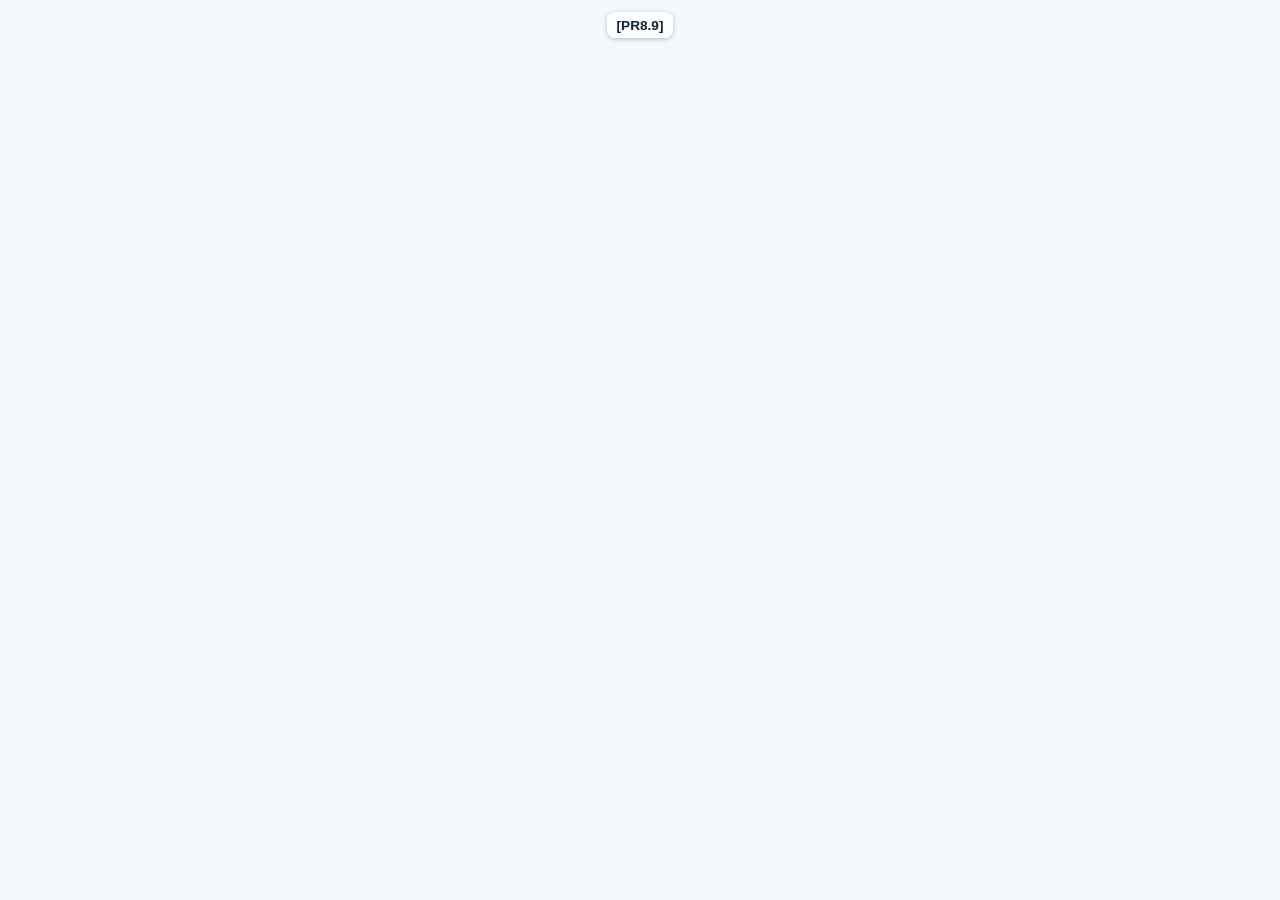
==== index.html @ 78b58506 "PR8.9 fix overlay sync arrow visibility style-switch line redraw" ====
<!doctype html>
<html lang="en">
  <head>
    <meta charset="UTF-8" />
    <meta name="viewport" content="width=device-width, initial-scale=1.0, viewport-fit=cover" />
    <title>WebGPS Telemetry Map</title>
    <link
      rel="stylesheet"
      href="https://unpkg.com/maplibre-gl@5.3.0/dist/maplibre-gl.css"
      crossorigin=""
    />
    <link rel="stylesheet" href="styles.css" />
  </head>
  <body>
    <main id="app-shell" aria-label="Map screen">
      <div id="version-badge" aria-label="Version badge">[PR8.9]</div>
      <div id="map" aria-label="Map view"></div>
    </main>

    <script src="https://unpkg.com/maplibre-gl@5.3.0/dist/maplibre-gl.js" crossorigin=""></script>
    <script src="js/heading.js"></script>
    <script src="app.js"></script>
  </body>
</html>
---- styles.css ----
html,
body {
  margin: 0;
  padding: 0;
  width: 100%;
  height: 100%;
  font-family: Arial, sans-serif;
}

#app-shell {
  position: relative;
  width: 100%;
  height: 100dvh;
  min-height: 100vh;
  overflow: hidden;
  background: #f4f7fb;
}

#map {
  width: 100%;
  height: 100%;
}

#version-badge {
  position: absolute;
  top: 0.75rem;
  left: 50%;
  transform: translateX(-50%);
  z-index: 1000;
  background: rgba(255, 255, 255, 0.95);
  border-radius: 0.5rem;
  padding: 0.35rem 0.6rem;
  font-size: 0.85rem;
  font-weight: 700;
  color: #123;
  box-shadow: 0 1px 4px rgba(0, 0, 0, 0.25);
}

.map-overlay-container {
  position: absolute;
  inset: 0;
  pointer-events: none;
  z-index: 700;
}

.map-overlay-pill {
  position: absolute;
  display: inline-flex;
  flex-direction: column;
  align-items: center;
  justify-content: center;
  box-sizing: border-box;
  border: 0;
  color: #1d4ed8;
  font-size: 0.82rem;
  font-weight: 600;
  line-height: 1.15;
  white-space: nowrap;
  background: rgba(255, 255, 255, 0.82);
  border-radius: 0.7rem;
  padding: 0.35rem 0.55rem;
  transform: translate(-50%, -50%);
  box-shadow: 0 2px 7px rgba(17, 24, 39, 0.18);
  z-index: 730;
}

.map-overlay-pill-distance {
  font-size: 0.84rem;
  color: #0f2a66;
  text-align: center;
}

.map-overlay-pill-bearing {
  font-size: 0.76rem;
  color: #1f3f89;
  text-align: center;
}

.map-overlay-direction-arrow {
  position: absolute;
  transform: translate(-50%, -50%);
  color: #1d4ed8;
  font-size: 1.35rem;
  font-weight: 700;
  line-height: 1;
  text-shadow: 0 0 5px rgba(255, 255, 255, 0.9);
  z-index: 720;
  pointer-events: none;
}

.maplibregl-ctrl-bottom-left .maplibregl-ctrl {
  margin-left: 10px;
  margin-bottom: 60px;
}

.maplibregl-ctrl-scale {
  font-size: 1.5em;
  display: inline-flex;
  align-items: center;
  gap: 0.1rem;
}

.gm-zoom-readout {
  font-size: 0.62em;
  color: #2a3b56;
  font-weight: 600;
}

.gm-map-controls {
  position: absolute;
  top: 1rem;
  right: 0.85rem;
  z-index: 900;
  display: flex;
  flex-direction: column;
  align-items: flex-end;
  pointer-events: none;
}

.gm-ios-control-stack,
.gm-ios-location-wrap,
.gm-ios-north-indicator-wrap {
  border: 0;
  box-shadow: none;
  background: transparent;
  pointer-events: auto;
}

.gm-ios-control-stack {
  position: relative;
}

.gm-ios-location-wrap {
  margin-top: 0.5rem;
}

.gm-ios-north-indicator-wrap {
  margin-top: 0.45rem;
  margin-right: 0.3rem;
}

.gm-ios-control-button {
  width: 2.75rem;
  height: 2.75rem;
  border: 0;
  border-radius: 999px;
  background: rgba(255, 255, 255, 0.98);
  display: inline-flex;
  align-items: center;
  justify-content: center;
  box-shadow: 0 2px 8px rgba(0, 0, 0, 0.24);
  cursor: pointer;
}

.gm-ios-control-button:focus-visible {
  outline: 2px solid #1a73e8;
  outline-offset: 2px;
}

.gm-ios-icon {
  display: inline-block;
  position: relative;
}

.gm-ios-icon-layers {
  width: 1.1rem;
  height: 1rem;
}

.gm-ios-icon-layers::before,
.gm-ios-icon-layers::after,
.gm-ios-icon-layers {
  border: 2px solid #2b2b2b;
  border-radius: 2px;
  transform: rotate(45deg);
}

.gm-ios-icon-layers::before,
.gm-ios-icon-layers::after {
  content: '';
  position: absolute;
  width: 0.75rem;
  height: 0.75rem;
  left: 0.1rem;
  background: #fff;
}

.gm-ios-icon-layers::before {
  top: 0.06rem;
}

.gm-ios-icon-layers::after {
  top: 0.28rem;
}

.gm-ios-icon-location {
  width: 1.35rem;
  height: 1.35rem;
  transform: rotate(45deg);
  border-radius: 0.1rem 0.75rem 0.75rem 0.75rem;
  background: #1a73e8;
  box-shadow: inset 0 0 0 1px rgba(0, 0, 0, 0.12);
}

.gm-ios-icon-location::after {
  content: '';
  position: absolute;
  left: 50%;
  top: 50%;
  width: 0.46rem;
  height: 0.46rem;
  transform: translate(-50%, -50%);
  border-radius: 999px;
  background: #fff;
}

.gm-ios-location-button.is-compass-follow .gm-ios-icon-location {
  width: 1.2rem;
  height: 1.2rem;
  border-radius: 999px;
  transform: rotate(45deg);
  background: conic-gradient(from 180deg, #1a73e8 0deg 180deg, #d2e3fc 180deg 360deg);
  box-shadow: inset 0 0 0 1px rgba(0, 0, 0, 0.18);
}

.gm-ios-location-button.is-compass-follow .gm-ios-icon-location::after {
  width: 0.34rem;
  height: 0.34rem;
  background: #fff;
}

.gm-ios-layers-chooser {
  position: absolute;
  right: 3.2rem;
  top: 0;
  background: rgba(255, 255, 255, 0.98);
  border-radius: 0.75rem;
  box-shadow: 0 8px 24px rgba(0, 0, 0, 0.22);
  display: flex;
  flex-direction: column;
  min-width: 7.5rem;
  overflow: hidden;
  z-index: 1200;
}

.gm-ios-layers-chooser[hidden] {
  display: none !important;
}

.gm-ios-layers-option {
  border: 0;
  border-bottom: 1px solid rgba(0, 0, 0, 0.08);
  background: transparent;
  padding: 0.65rem 0.8rem;
  text-align: left;
  font-size: 0.9rem;
  cursor: pointer;
}

.gm-ios-layers-option:last-child {
  border-bottom: 0;
}

.gm-ios-layers-option:hover {
  background: rgba(26, 115, 232, 0.08);
}

.gm-ios-north-indicator {
  width: 1.8rem;
  height: 1.8rem;
  border-radius: 999px;
  background: rgba(255, 255, 255, 0.98);
  display: inline-flex;
  align-items: center;
  justify-content: center;
  box-shadow: 0 2px 8px rgba(0, 0, 0, 0.22);
  transform-origin: center center;
}

.gm-ios-icon-north {
  width: 0.9rem;
  height: 0.9rem;
  border-radius: 999px;
  background: linear-gradient(140deg, #ffffff 0 50%, #1a73e8 50% 100%);
  box-shadow: inset 0 0 0 1px rgba(0, 0, 0, 0.2);
}

.gm-ios-icon-north::before {
  content: '';
  position: absolute;
  left: 50%;
  top: 50%;
  width: 0.26rem;
  height: 0.26rem;
  transform: translate(-50%, -50%) rotate(45deg);
  background: #fff;
  border-radius: 0.05rem;
}

.gm-marker {
  width: 16px;
  height: 16px;
}

.gm-marker-device {
  background: #1a73e8;
  border-radius: 50%;
  box-shadow: 0 0 0 2px #fff;
}

.gm-marker-aircraft {
  width: 14px;
  height: 14px;
  border-radius: 50%;
  background: #e53935;
  border: 2px solid #c62828;
}
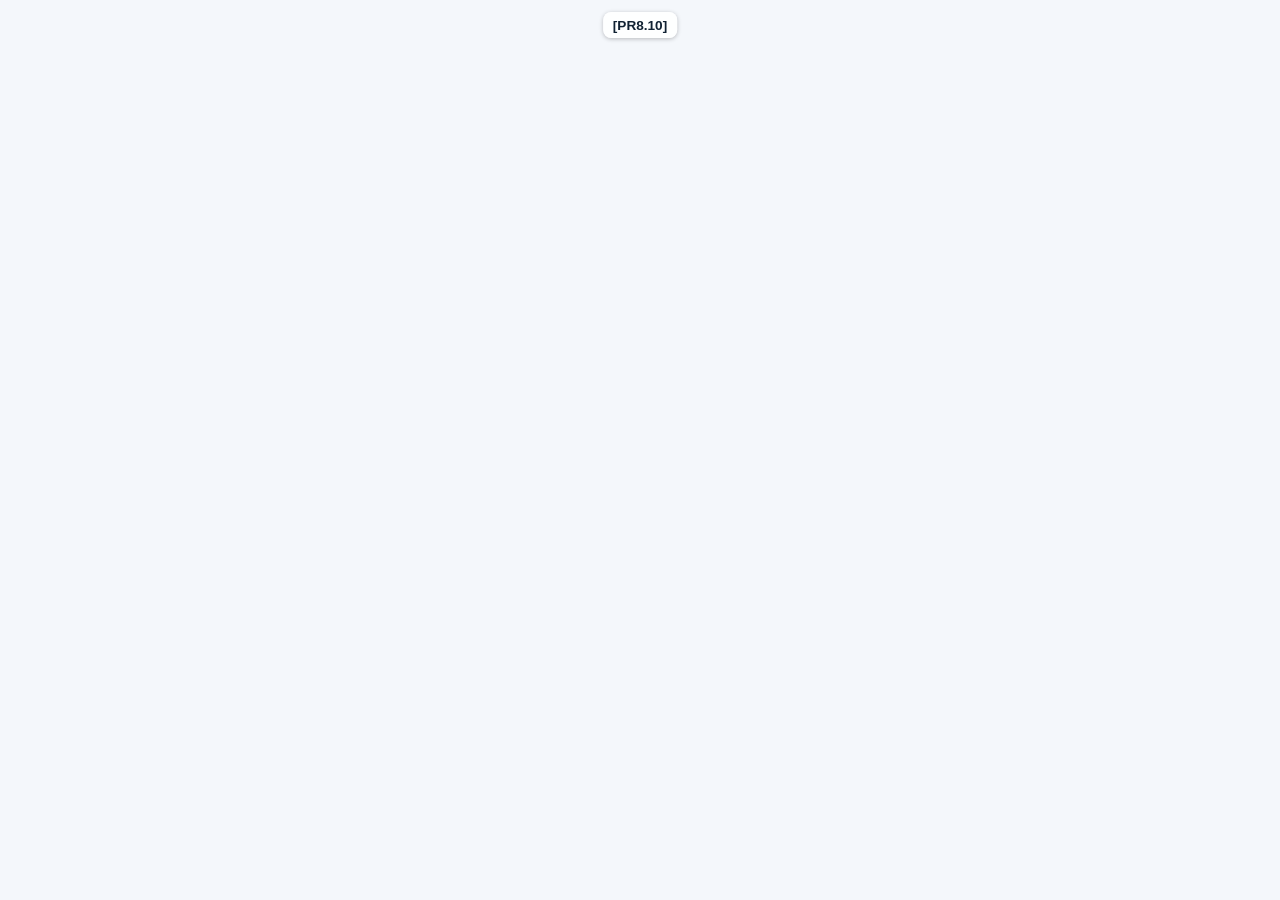
==== commit c094bc82: "PR8.10 fix style-switch line lifecycle arrow placement and zoom cap" ====
--- a/index.html
+++ b/index.html
@@ -13,7 +13,7 @@
   </head>
   <body>
     <main id="app-shell" aria-label="Map screen">
-      <div id="version-badge" aria-label="Version badge">[PR8.9]</div>
+      <div id="version-badge" aria-label="Version badge">[PR8.10]</div>
       <div id="map" aria-label="Map view"></div>
     </main>
 
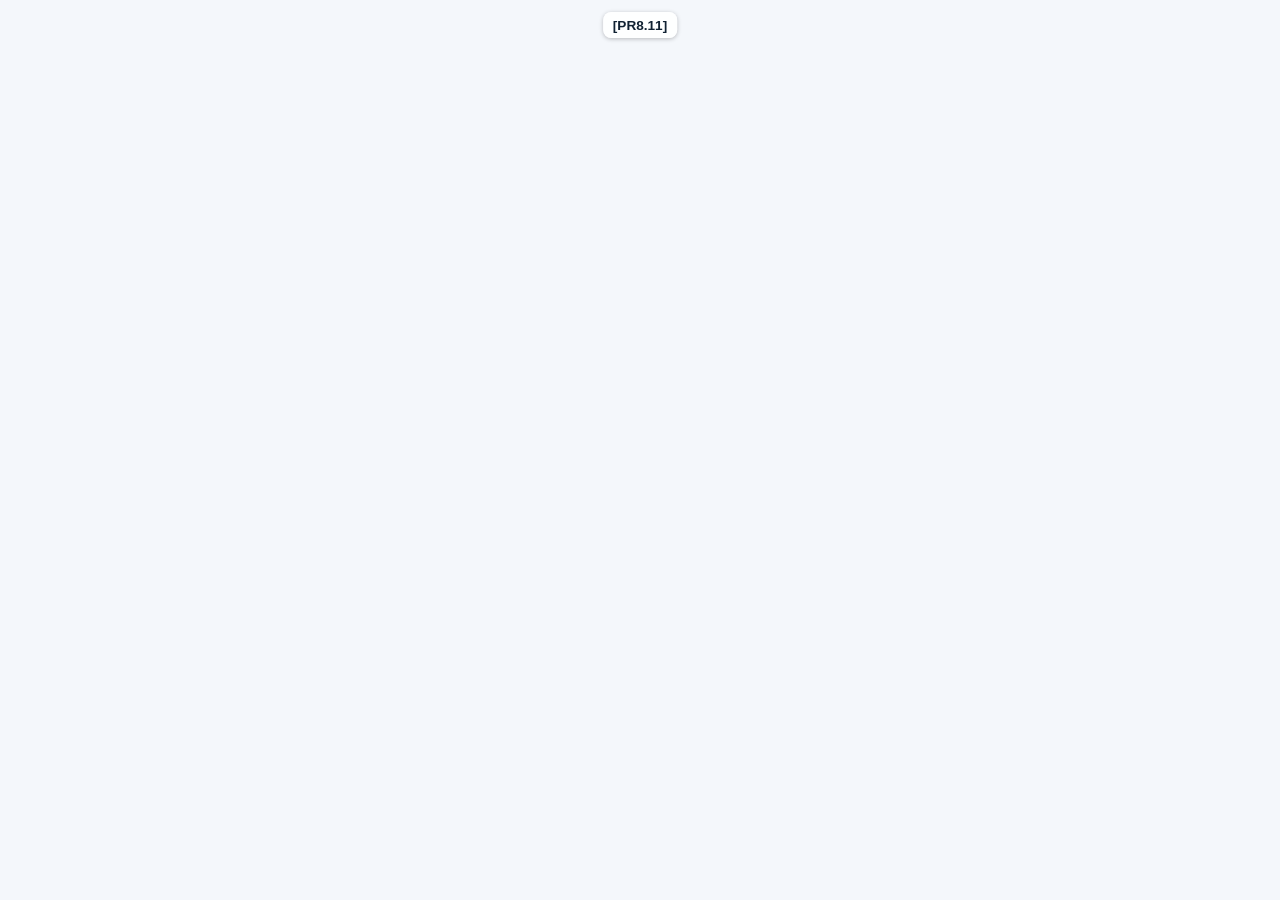
==== commit 16dfcf98: "PR8.11 set aircraft line/arrow red and increase arrow offset" ====
--- a/index.html
+++ b/index.html
@@ -13,7 +13,7 @@
   </head>
   <body>
     <main id="app-shell" aria-label="Map screen">
-      <div id="version-badge" aria-label="Version badge">[PR8.10]</div>
+      <div id="version-badge" aria-label="Version badge">[PR8.11]</div>
       <div id="map" aria-label="Map view"></div>
     </main>
 
--- a/styles.css
+++ b/styles.css
@@ -79,7 +79,7 @@
 .map-overlay-direction-arrow {
   position: absolute;
   transform: translate(-50%, -50%);
-  color: #1d4ed8;
+  color: #d32f2f;
   font-size: 1.35rem;
   font-weight: 700;
   line-height: 1;
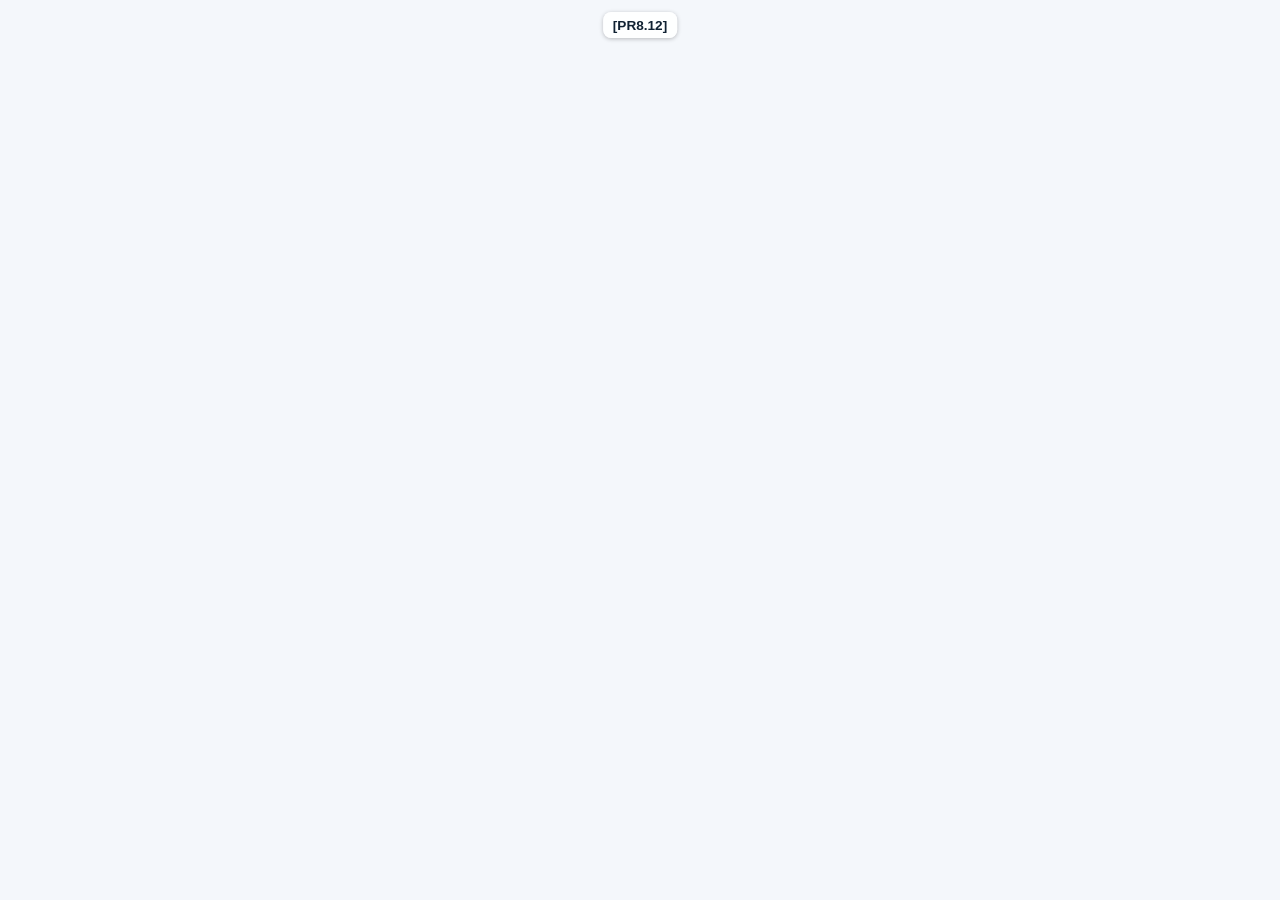
==== commit 6a81f59b: "PR8.12 move arrow outside overlay pill using size-based offset" ====
--- a/index.html
+++ b/index.html
@@ -13,7 +13,7 @@
   </head>
   <body>
     <main id="app-shell" aria-label="Map screen">
-      <div id="version-badge" aria-label="Version badge">[PR8.11]</div>
+      <div id="version-badge" aria-label="Version badge">[PR8.12]</div>
       <div id="map" aria-label="Map view"></div>
     </main>
 
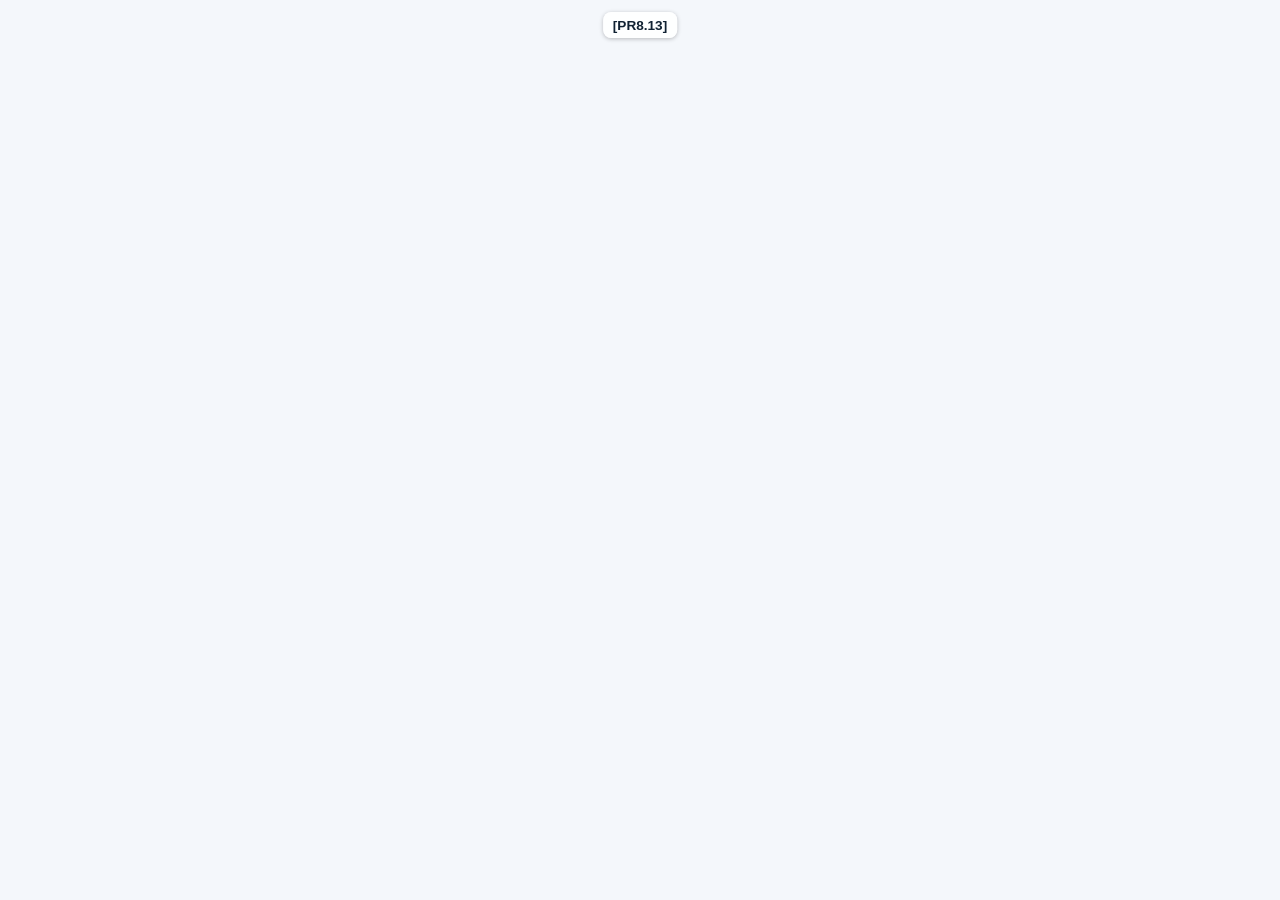
==== commit e590053b: "PR8.13 replace control icons and fix bottom-right stack slots" ====
--- a/index.html
+++ b/index.html
@@ -13,7 +13,7 @@
   </head>
   <body>
     <main id="app-shell" aria-label="Map screen">
-      <div id="version-badge" aria-label="Version badge">[PR8.12]</div>
+      <div id="version-badge" aria-label="Version badge">[PR8.13]</div>
       <div id="map" aria-label="Map view"></div>
     </main>
 
--- a/styles.css
+++ b/styles.css
@@ -107,13 +107,14 @@
 }
 
 .gm-map-controls {
-  position: absolute;
-  top: 1rem;
-  right: 0.85rem;
+  position: fixed;
+  right: calc(16px + env(safe-area-inset-right, 0px));
+  bottom: calc(28px + env(safe-area-inset-bottom, 0px));
   z-index: 900;
   display: flex;
   flex-direction: column;
   align-items: flex-end;
+  gap: 12px;
   pointer-events: none;
 }
 
@@ -124,24 +125,33 @@
   box-shadow: none;
   background: transparent;
   pointer-events: auto;
+  width: 56px;
+  height: 56px;
+  display: flex;
+  align-items: center;
+  justify-content: center;
 }
 
 .gm-ios-control-stack {
   position: relative;
+  order: 1;
 }
 
 .gm-ios-location-wrap {
-  margin-top: 0.5rem;
+  order: 3;
 }
 
 .gm-ios-north-indicator-wrap {
-  margin-top: 0.45rem;
-  margin-right: 0.3rem;
+  order: 2;
+}
+
+.gm-ios-north-indicator-wrap.is-hidden .gm-ios-north-indicator {
+  visibility: hidden;
 }
 
 .gm-ios-control-button {
-  width: 2.75rem;
-  height: 2.75rem;
+  width: 56px;
+  height: 56px;
   border: 0;
   border-radius: 999px;
   background: rgba(255, 255, 255, 0.98);
@@ -150,6 +160,25 @@
   justify-content: center;
   box-shadow: 0 2px 8px rgba(0, 0, 0, 0.24);
   cursor: pointer;
+}
+
+.gm-ios-north-indicator {
+  width: 56px;
+  height: 56px;
+  border-radius: 999px;
+  background: rgba(255, 255, 255, 0.98);
+  display: inline-flex;
+  align-items: center;
+  justify-content: center;
+  box-shadow: 0 2px 8px rgba(0, 0, 0, 0.22);
+  transform-origin: center center;
+}
+
+.gm-control-icon-image {
+  width: 28px;
+  height: 28px;
+  object-fit: contain;
+  pointer-events: none;
 }
 
 .gm-ios-control-button:focus-visible {
@@ -157,81 +186,9 @@
   outline-offset: 2px;
 }
 
-.gm-ios-icon {
-  display: inline-block;
-  position: relative;
-}
-
-.gm-ios-icon-layers {
-  width: 1.1rem;
-  height: 1rem;
-}
-
-.gm-ios-icon-layers::before,
-.gm-ios-icon-layers::after,
-.gm-ios-icon-layers {
-  border: 2px solid #2b2b2b;
-  border-radius: 2px;
-  transform: rotate(45deg);
-}
-
-.gm-ios-icon-layers::before,
-.gm-ios-icon-layers::after {
-  content: '';
-  position: absolute;
-  width: 0.75rem;
-  height: 0.75rem;
-  left: 0.1rem;
-  background: #fff;
-}
-
-.gm-ios-icon-layers::before {
-  top: 0.06rem;
-}
-
-.gm-ios-icon-layers::after {
-  top: 0.28rem;
-}
-
-.gm-ios-icon-location {
-  width: 1.35rem;
-  height: 1.35rem;
-  transform: rotate(45deg);
-  border-radius: 0.1rem 0.75rem 0.75rem 0.75rem;
-  background: #1a73e8;
-  box-shadow: inset 0 0 0 1px rgba(0, 0, 0, 0.12);
-}
-
-.gm-ios-icon-location::after {
-  content: '';
-  position: absolute;
-  left: 50%;
-  top: 50%;
-  width: 0.46rem;
-  height: 0.46rem;
-  transform: translate(-50%, -50%);
-  border-radius: 999px;
-  background: #fff;
-}
-
-.gm-ios-location-button.is-compass-follow .gm-ios-icon-location {
-  width: 1.2rem;
-  height: 1.2rem;
-  border-radius: 999px;
-  transform: rotate(45deg);
-  background: conic-gradient(from 180deg, #1a73e8 0deg 180deg, #d2e3fc 180deg 360deg);
-  box-shadow: inset 0 0 0 1px rgba(0, 0, 0, 0.18);
-}
-
-.gm-ios-location-button.is-compass-follow .gm-ios-icon-location::after {
-  width: 0.34rem;
-  height: 0.34rem;
-  background: #fff;
-}
-
 .gm-ios-layers-chooser {
   position: absolute;
-  right: 3.2rem;
+  right: 62px;
   top: 0;
   background: rgba(255, 255, 255, 0.98);
   border-radius: 0.75rem;
@@ -265,37 +222,6 @@
   background: rgba(26, 115, 232, 0.08);
 }
 
-.gm-ios-north-indicator {
-  width: 1.8rem;
-  height: 1.8rem;
-  border-radius: 999px;
-  background: rgba(255, 255, 255, 0.98);
-  display: inline-flex;
-  align-items: center;
-  justify-content: center;
-  box-shadow: 0 2px 8px rgba(0, 0, 0, 0.22);
-  transform-origin: center center;
-}
-
-.gm-ios-icon-north {
-  width: 0.9rem;
-  height: 0.9rem;
-  border-radius: 999px;
-  background: linear-gradient(140deg, #ffffff 0 50%, #1a73e8 50% 100%);
-  box-shadow: inset 0 0 0 1px rgba(0, 0, 0, 0.2);
-}
-
-.gm-ios-icon-north::before {
-  content: '';
-  position: absolute;
-  left: 50%;
-  top: 50%;
-  width: 0.26rem;
-  height: 0.26rem;
-  transform: translate(-50%, -50%) rotate(45deg);
-  background: #fff;
-  border-radius: 0.05rem;
-}
 
 .gm-marker {
   width: 16px;
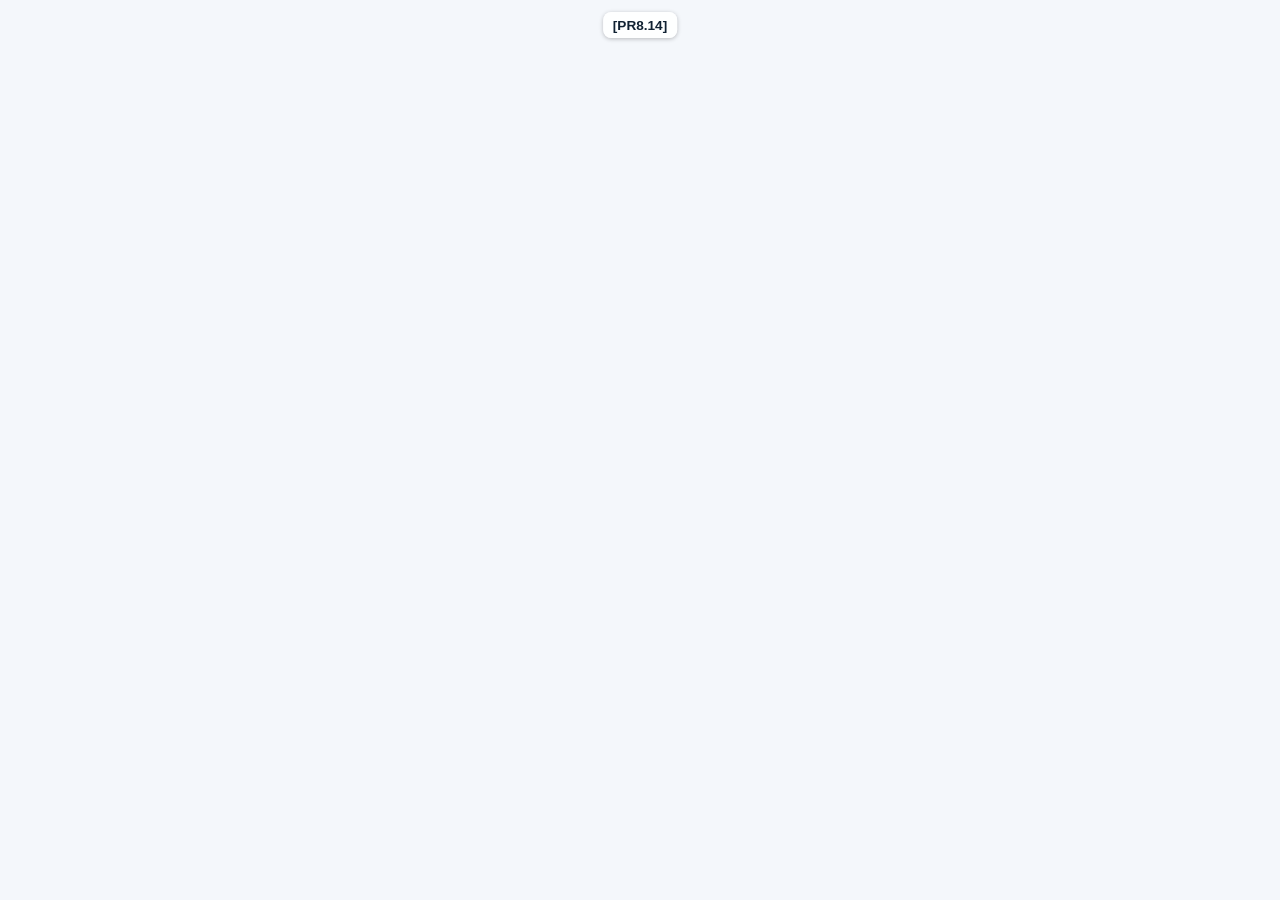
==== commit a3455cb6: "PR8.14 enlarge control icons show north always and disable page zoom" ====
--- a/index.html
+++ b/index.html
@@ -2,7 +2,10 @@
 <html lang="en">
   <head>
     <meta charset="UTF-8" />
-    <meta name="viewport" content="width=device-width, initial-scale=1.0, viewport-fit=cover" />
+    <meta
+      name="viewport"
+      content="width=device-width, initial-scale=1.0, viewport-fit=cover, maximum-scale=1, user-scalable=no"
+    />
     <title>WebGPS Telemetry Map</title>
     <link
       rel="stylesheet"
@@ -13,7 +16,7 @@
   </head>
   <body>
     <main id="app-shell" aria-label="Map screen">
-      <div id="version-badge" aria-label="Version badge">[PR8.13]</div>
+      <div id="version-badge" aria-label="Version badge">[PR8.14]</div>
       <div id="map" aria-label="Map view"></div>
     </main>
 
--- a/styles.css
+++ b/styles.css
@@ -5,6 +5,8 @@
   width: 100%;
   height: 100%;
   font-family: Arial, sans-serif;
+  touch-action: manipulation;
+  overscroll-behavior: none;
 }
 
 #app-shell {
@@ -175,9 +177,23 @@
 }
 
 .gm-control-icon-image {
-  width: 28px;
-  height: 28px;
+  width: 38px;
+  height: 38px;
   object-fit: contain;
+  pointer-events: none;
+}
+
+.gm-north-label {
+  position: absolute;
+  top: 8px;
+  right: 12px;
+  font-size: 0.62rem;
+  font-weight: 700;
+  color: #c62828;
+  background: rgba(255, 255, 255, 0.9);
+  border-radius: 999px;
+  padding: 0 4px;
+  line-height: 1.25;
   pointer-events: none;
 }
 
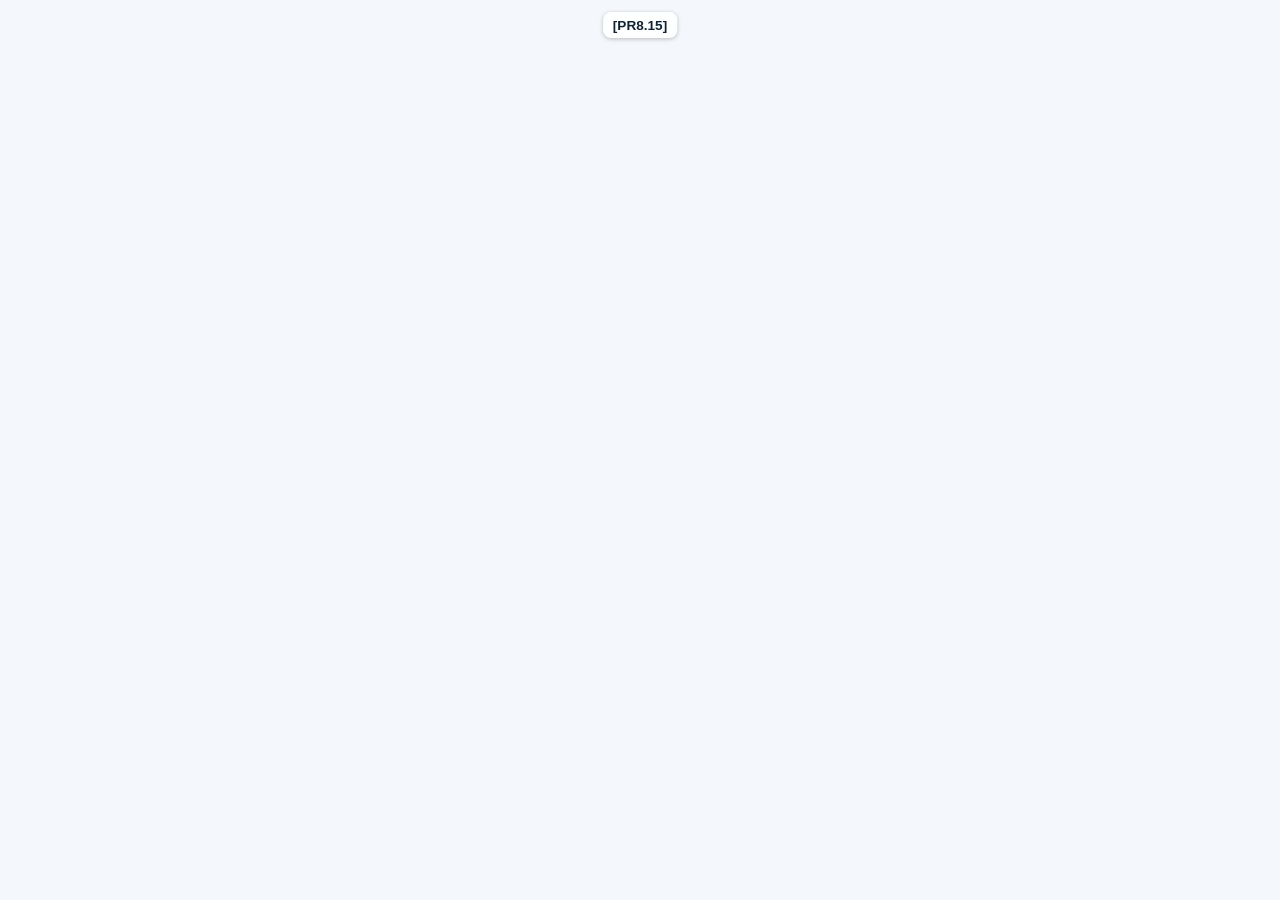
==== commit 62a99386: "PR8.15 enlarge logos, remove north label, and add SVG icon candidates" ====
--- a/index.html
+++ b/index.html
@@ -16,7 +16,7 @@
   </head>
   <body>
     <main id="app-shell" aria-label="Map screen">
-      <div id="version-badge" aria-label="Version badge">[PR8.14]</div>
+      <div id="version-badge" aria-label="Version badge">[PR8.15]</div>
       <div id="map" aria-label="Map view"></div>
     </main>
 
--- a/styles.css
+++ b/styles.css
@@ -177,23 +177,9 @@
 }
 
 .gm-control-icon-image {
-  width: 38px;
-  height: 38px;
+  width: 44px;
+  height: 44px;
   object-fit: contain;
-  pointer-events: none;
-}
-
-.gm-north-label {
-  position: absolute;
-  top: 8px;
-  right: 12px;
-  font-size: 0.62rem;
-  font-weight: 700;
-  color: #c62828;
-  background: rgba(255, 255, 255, 0.9);
-  border-radius: 999px;
-  padding: 0 4px;
-  line-height: 1.25;
   pointer-events: none;
 }
 
